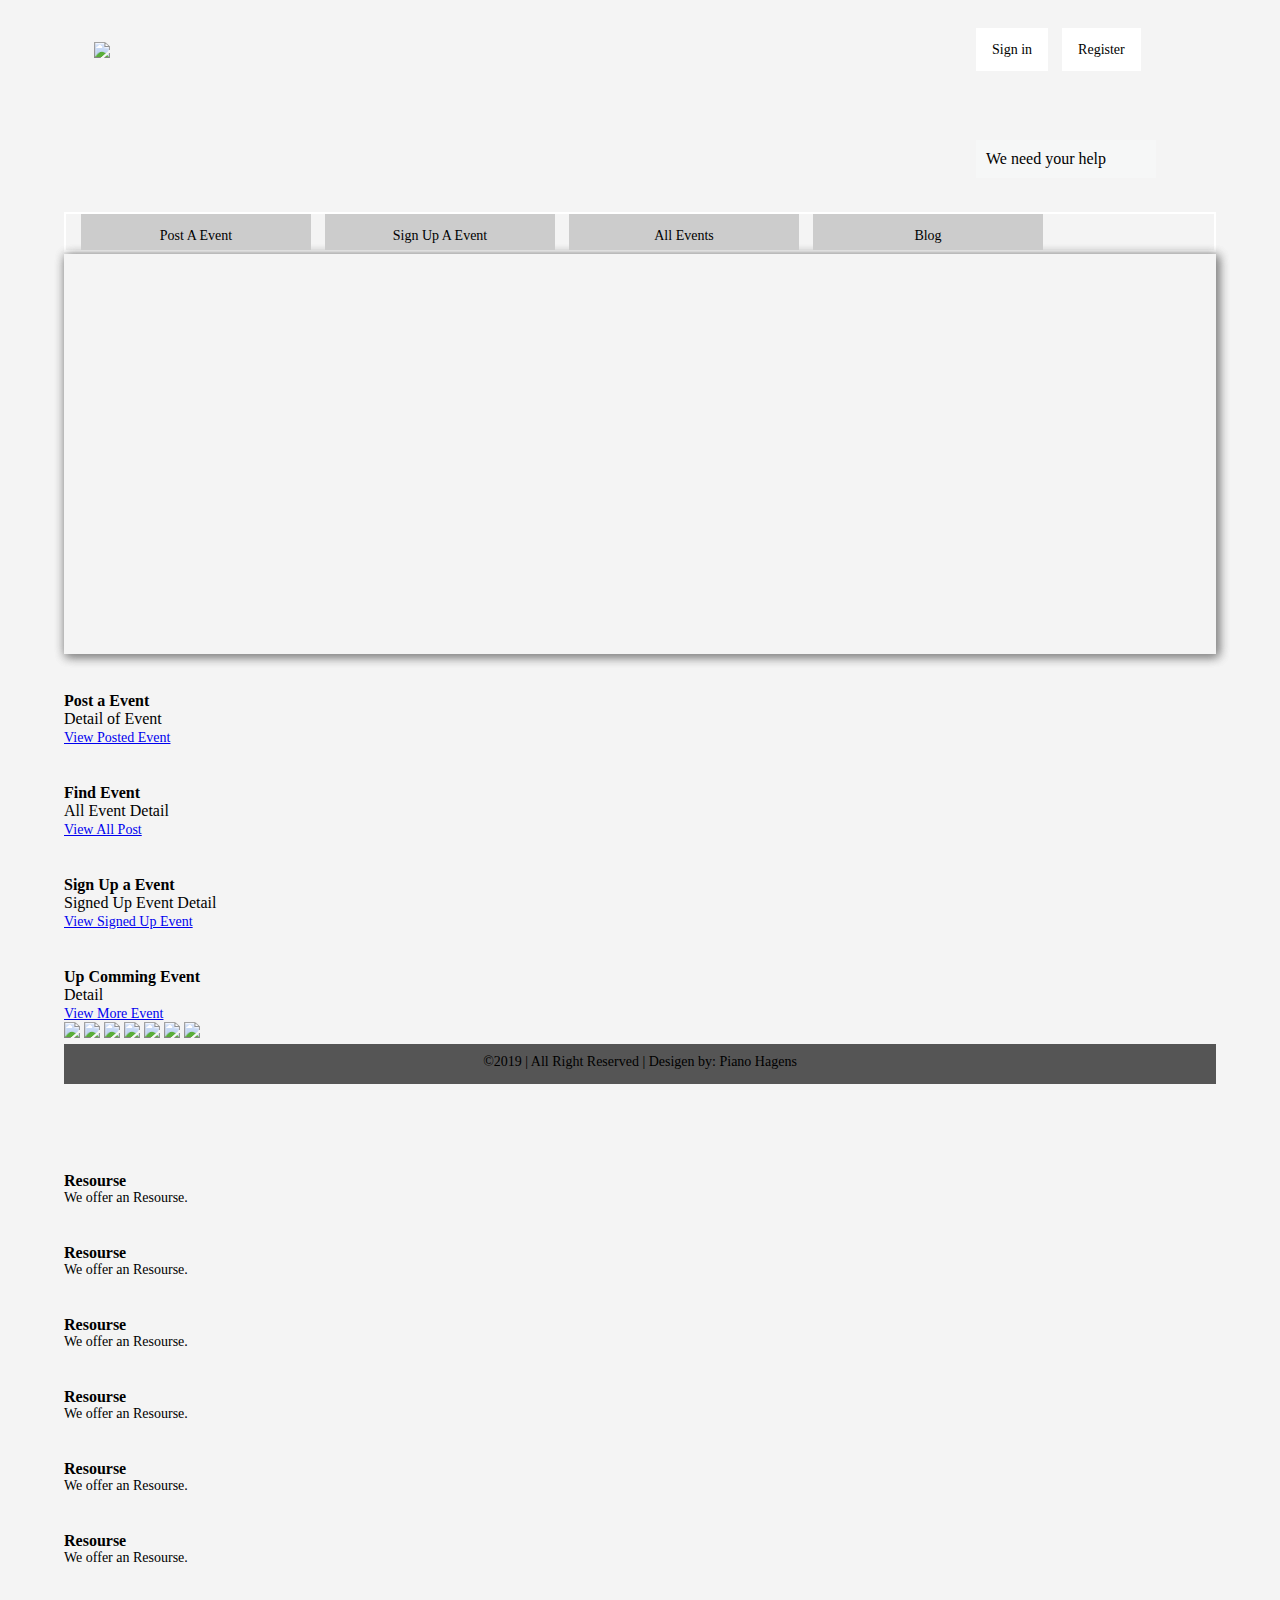
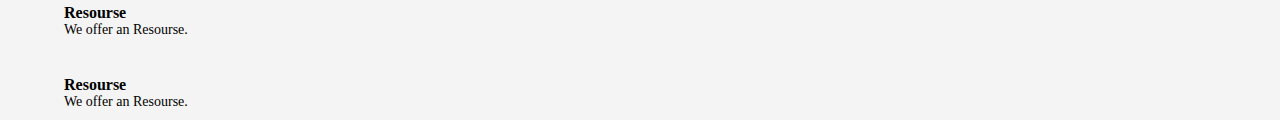
==== index.html @ f28f3835 "07/12/2019_adding index file" ====
<!doctype html>
<html>
    <head>
<!-- Begin Meta -->
<meta name="viewport" content="user-scalable=no, initial-scale=1.0, maximum-scale=1.0" />
<meta name="viewport" content="width=device-width, initial-scale=1">
<!-- End Meta -->
        <title>DSHS Partnership</title>
        
 <!-- Start script -->
<!-- 4 Box -->
	<script type="text/javascript" src="js/jquery-1.8.1.min.js"></script>
	<script type="text/javascript" src="js/jquery.isotope.min.js"></script>
	<script type="text/javascript" src="js/sorting.js"></script>
        
	<!-- jQuery (required) -->
	<script src="http://ajax.googleapis.com/ajax/libs/jquery/1.8/jquery.min.js"></script>
	<script>window.jQuery || document.write('<script src="js/jquery.min.js"><\/script>')</script>

	<!-- Anything Slider optional plugins -->
	<script src="js/jquery.easing.1.2.js"></script>
	<!-- http://ajax.googleapis.com/ajax/libs/swfobject/2.2/swfobject.js -->
	<script src="js/swfobject.js"></script>

	<!-- AnythingSlider -->
	<link rel="stylesheet" href="css/anythingslider.css">
	<script src="js/jquery.tryingAnythingslider.js"></script>


		
	<script>
		// Set up Sliders
		// **************
		$(function(){
			$('#anythingSlider_slider1').anythingSlider({
				theme           : 'metallic',
				easing          : 'easeInOutBack',
				navigationFormatter : function(index, panel){
					return ['Slab', 'Parking Lot', 'Drive', 'Glorius Dawn', 'Bjork?', 'Traffic Circle'][index - 1];
				},
				onSlideComplete : function(slider){
					// alert('Welcome to Slide #' + slider.currentPage);
				}
			});		

		});
	</script>
<!-- End script -->      
        
        
<!----- Begin Styles --------------->
<link rel="stylesheet" href="style.css" type="text/css" media="all" />
<link rel="stylesheet" href="css/sortmy4boxes.css" type="text/css" media="all">
<link rel="stylesheet" href="css/myboxes.css" type="text/css" media="all" />
<link rel="stylesheet" href="css/mythumbnails.css" type="text/css" media="all" />
<!----- End Styles --------------->
        
</head><!----- End head --------------->

    
<body>
     <!----- Begin Header --------------->
<div id="header1" class="rows1">    
<h1 id="logo"><a href="#"><img class="logo" src="http://fpoimg.com/400x150?text=LogoPlaceHolder&bg_color=ffffff" ></a></h1>    
<div class="quicklinks">
<ul class="ulinks"> 
    <li class="signin">Sign in</li>
    <li class="register">Register</li>
</ul>
<div class="quickquote">We need your help</div>
</div>
        
</div>
    <!----- End Header --------------->        
        
<!----- Begin Navigation --------------->
<div id="container">
<ul id="myNav" class="rows2">
  <li><a href="#">Post A Event</a></li>
  <li><a href="#">Sign Up A Event</a></li>
  <li class="dropdown">
    <a href="" class="dropbtn">All Events</a>
    <ul class="dropdown-content">
      <li class="dropdownLi"><a href="#">Link 1</a></li>
      <li class="dropdownLi"><a href="#">Link 2</a></li>
      <li class="dropdownLi"><a href="#">Link 3</a></li>
        <li class="dropdownLi"><a href="#">Event Calenda</a></li>
    </ul>
  </li>
  <li><a href="#">Blog</a></li>
</ul>
</div>
    <!----- End Navigation --------------->
    <!----- Begin Header --------------->
<div id="banner3" class="rows1">
 <h1 id="banner3"><a href="#"></a></h1>        
        
</div>
    <!----- End Header ---------------> 

<!--START my4boxes Page -->
<!---------------------------------------------- box4Container ------------------------------------------------------->  
	<div class="box4Container clearfix4box"> <!--box4Container clearfix4box -->		

			<div class="overflow_hidden">
				<div class="gallery-list">
					<!-- my4boxes_block -->
				<div class="projects">	   
				 		 						 
							<div class="img_block element" ><!-- my4boxes_item 1 -->   
								<div class="hover_img">
									<img class="portf_img" src="http://via.placeholder.com/550x500?text=Place Holder 01" alt="" />
									<div class="item_description">
										<h3>Post a Event</h3>
                                        <h7>Detail of Event</h7></div>									
							             <span class="my4boxes_link"><a href="#">View Posted Event</a></span>                                    
								</div>
							</div><!-- my4boxes_item 1 --> 
						 						 
							<div class="img_block element" ><!-- my4boxes_item 2 -->   
								<div class="hover_img">
									<img class="portf_img" src="http://via.placeholder.com/850x800?text=Place Holder 02" alt="" />
									<div class="item_description">
										<h3>Find Event</h3>
										<h7>All Event Detail</h7></div>									
									<span class="my4boxes_link"><a href="#">View All Post</a></span>
								</div>
							</div><!-- my4boxes_item 2 --> 
						 						 
							<div class="img_block element" > <!-- my4boxes_item 3 -->   
								<div class="hover_img">
									<img class="portf_img" src="http://via.placeholder.com/550x500?text=Place Holder 03" alt="" />
									<div class="item_description">
										<h3>Sign Up a Event</h3>
										<h7>Signed Up Event Detail</h7></div>
									<span class="my4boxes_link"><a href="#">View Signed Up Event</a></span>

								</div>							
                                </div><!-- my4boxes_item 3 -->  
						 						 
							<div class="img_block element" > <!-- my4boxes_item 4 -->   
								<div class="hover_img">
									<img class="portf_img" src="http://via.placeholder.com/550x500?text=Place Holder 04" alt="" />
									<div class="item_description">
										<h3>Up Comming Event</h3>
										<h7>Detail</h7></div>
									<span class="my4boxes_link"><a href="#">View More Event</a></span>
								</div>
							</div><!-- my4boxes_item 4 -->
					</div>   
					<!-- //my4boxes_block -->   
				</div>
			</div>
	</div><!--box4Container clearfix4box -->
<!----------------------------------------------END box4Container ------------------------------------------------------->    
<!--END my4boxes Page -->  
<!-- Begin Middle -->
<div id="middle">

<div class="mybox_wrap">
<img src="http://fpoimg.com/845x576?text=photo 1&bg_color=c4c4c4" class="mybox_wrap_item" tabindex="1" id="mybox_wrap_item">
<img src="http://fpoimg.com/845x576?text=photo 2&bg_color=c4c4c4" class="mybox_wrap_item" tabindex="2">
<img src="http://fpoimg.com/845x576?text=photo 3&bg_color=c4c4c4" class="mybox_wrap_item" tabindex="3">
<img src="http://fpoimg.com/845x576?text=photo 4&bg_color=c4c4c4" class="mybox_wrap_item" tabindex="4">
<img src="http://fpoimg.com/845x576?text=photo 5&bg_color=c4c4c4" class="mybox_wrap_item" tabindex="5">
<img src="http://fpoimg.com/845x576?text=photo 6&bg_color=c4c4c4" class="mybox_wrap_item" tabindex="6">
<img src="http://fpoimg.com/845x576?text=photo 7&bg_color=c4c4c4" class="view">
</div> 
</div>
<!-- End Middle --> 

<!-- Start script -->


<!-- End script -->          

</body>
        <!----- End Footer --------------->
<div id="footer">
<p>&copy;2019     |    All Right Reserved | Desigen by: Piano Hagens </p>   
</div>
    <!----- End footer --------------->
<div class="infoSection">
    
    <div class='thumbnails_wrap'>
<div class='thumbnails_item'>
<a href="#"><img alt='' src='http://fpoimg.com/150x120?text=Skillicon 1&bg_color=c7c7c7'></a>
<h3>
Resourse
</h3>
<p>
We offer an Resourse.
</p>
</div>
    
<div class='thumbnails_item'>
<a href="#"><img alt='' src='http://fpoimg.com/150x120?text=Skillicon 2&bg_color=c7c7c7'></a>
<h3>
Resourse
</h3>
<p>
We offer an Resourse.
</p>
</div>
<div class='thumbnails_item'>
<a href="#"><img alt='' src='http://fpoimg.com/150x120?text=Skillicon 3&bg_color=c7c7c7'></a>
<h3>
Resourse
</h3>
<p>
We offer an Resourse.
</p>
</div>
<div class='thumbnails_item'>
<a href="#"><img alt='' src='http://fpoimg.com/150x120?text=Skillicon 4&bg_color=c7c7c7'></a>
<h3>
Resourse
</h3>
<p>
We offer an Resourse.
</p>
</div>
<div class='thumbnails_item'>
    <a href="#"><img alt='' src='http://fpoimg.com/150x120?text=Skillicon 5&bg_color=c7c7c7'></a>
<h3>
Resourse
</h3>
<p>
We offer an Resourse.
</p>
</div>
<div class='thumbnails_item'>
<a href="#"><img alt='' src='http://fpoimg.com/150x120?text=Skillicon 6&bg_color=c7c7c7'></a>
<h3>
Resourse
</h3>
<p>
We offer an Resourse.
</p>
</div>
<div class='thumbnails_item'>
<a href="#"><img alt='' src='http://fpoimg.com/150x120?text=Skillicon 7&bg_color=c7c7c7'></a>
<h3>
Resourse
</h3>
<p>
We offer an Resourse.
</p>
</div>
<div class='thumbnails_item'>
<a href="#"><img alt='' src='http://fpoimg.com/150x120?text=Skillicon 8&bg_color=c7c7c7'></a>
<h3>
Resourse
</h3>
<p>
We offer an Resourse.
</p>
</div>
    </div>
<!-- End thumbnails_wrap -->
    
    </div>
</html>
---- style.css ----
@charset "UTF-8";
/* CSS Document */
/*
Theme Name: Volunteers At Lowell
Author: Piano Hagens
Author URI: http://www.pianohagens.com/VolunteersAtLowell/
Description: This project is to build a web based application that help manage volunteer source since there are certain number of volunteers has involved to Lowell as volunteers. 
Place holder source: http://fpoimg.com/1045x576?text=image 1&bg_color=cccccc" style="width:100%"
tags: 
Version: 0.01_05/28/2018
*/

* { margin: 0; padding: 0; box-sizing: border-box; }

html {
	
	}

body {
    font-family:cursive;
    margin: 10px auto;
    width: 90%;
    max-width: 1200px;
    background-color: #f4f4f4;	
	}

h1 {
	font-size: 20px;
	}
	
h2 {
	font-size: 18px;
	}
	
h3 {
	font-size: 16px;
    padding-top: 20px;
	}
	
p {
	font-size: 14px;
	}
a {
	font-size: 14px;	
	}
	
a:hover, li:hover {
	opacity: .7;	
	}
li {
    list-style-type: none;
    font-size: 14px;
}
	
img {
	
	}

/********************** #header1 ***************************/
#header1 {
    margin-top: 0;
    height: 200px;
	position: relative;
	}
    #logo
    {
    position: absolute;    
    top: 30px;
    left: 30px;
    }
    div.quicklinks{
    position: absolute;
    top: 30px;
    right: 50px;
    width: 200px;
    }

ul.ulinks{    
    width: 300px;
}

ul.ulinks li{    
    background-color: #ffffff;
    display: inline;
}
.buttonlink{
    position: absolute;
    top: 60px;
    right: 30px;
    width: 150px;
    background: #f6f7f7;
    padding:10px;
}
.buttonlink img.links {
    max-width: 100%
}
.quickquote{
    position: absolute;
    padding:10px;
    top: 100px;
    left: 10px;
    width: 180px;
    background: #f6f7f7;
}


h2.title {
    text-align: center;
    margin-top: 40px;
    margin-bottom: 60px;
    font-size: 36px;
}
/*
h6, h7{
    //padding-top: 30px;
}
*/
/*************************************************/
ul#myNav {
    width: 100%;
    max-width: 1200px;
    height: 40px;
    clear: both;    
    margin: 2px auto;
    padding: 0 10px 10px 5px;
    overflow: hidden;
   border: 2px solid #fff;
}
li {
    width: 230px; 
    background-color: #ccc;
    list-style-type: none;
    display: inline-block; 
    padding: 14px 16px; 
    margin-left: 10px;
    text-align: center;
}    
li:hover{
    background-color: lightgoldenrodyellow;     
    }
li a{
        color: black;
        text-decoration: none;        
    } 
ul.dropdown-content {
    position: absolute;
    background-color:lightgrey;
    width: 220px; 
    margin-left: -15px;
    display: none;
    
}   
ul.dropdown-content li{
    width: 210px; 
    border: 2px solid black;
    margin-left: -35px;
    }   
ul.dropdown-content li:hover{
       background-color: lavender; 
    }
ul.dropdown-content li a.dropbtn {
    display: inline-block;
    color: white;
    text-align: center;
    padding: 14px 16px;
    text-decoration: none;
}    
 li.dropdown:hover ul.dropdown-content {
    display: block;
}
/*************************************************/
/******************** banner3 *****************************/
#banner3 {
    width: 100%;
    height: 400px;    
    box-shadow: 2px 2px 10px #888888;        
}


/******************Footer ***************************/
#footer{
    width: 100%;
    height: 40px;
    clear: both;    
    margin: 2px auto;
    padding: 10px 10px 5px;
    overflow: hidden;
    background-color: #555;
    text-align: center;
}
.infoSection{
    margin-top: 50px;
}
/*************************************************/

/*************************************************/

/*************************************************/
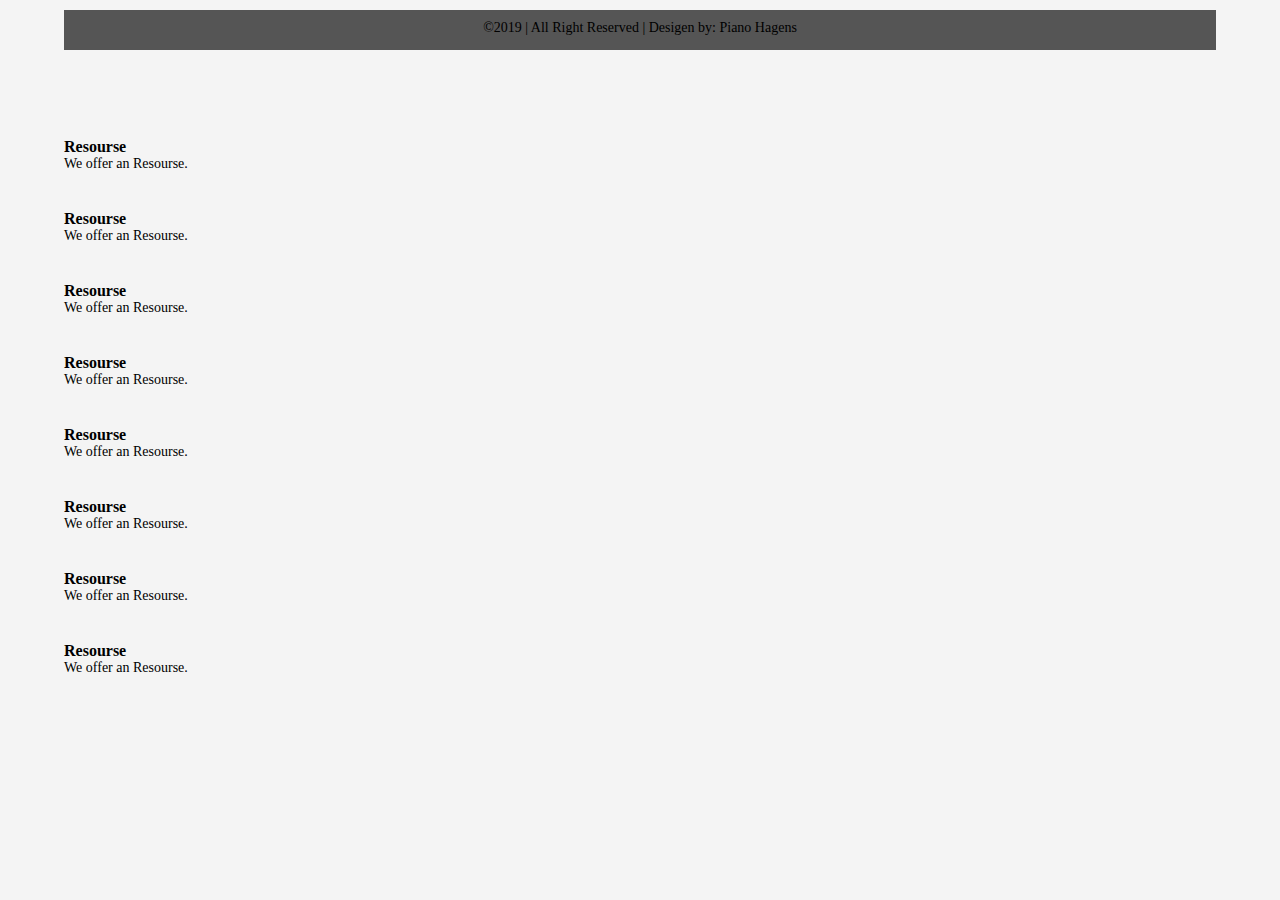
==== commit ef90f708: "Update index.html" ====
--- a/index.html
+++ b/index.html
@@ -59,120 +59,7 @@
 
     
 <body>
-     <!----- Begin Header --------------->
-<div id="header1" class="rows1">    
-<h1 id="logo"><a href="#"><img class="logo" src="http://fpoimg.com/400x150?text=LogoPlaceHolder&bg_color=ffffff" ></a></h1>    
-<div class="quicklinks">
-<ul class="ulinks"> 
-    <li class="signin">Sign in</li>
-    <li class="register">Register</li>
-</ul>
-<div class="quickquote">We need your help</div>
-</div>
-        
-</div>
-    <!----- End Header --------------->        
-        
-<!----- Begin Navigation --------------->
-<div id="container">
-<ul id="myNav" class="rows2">
-  <li><a href="#">Post A Event</a></li>
-  <li><a href="#">Sign Up A Event</a></li>
-  <li class="dropdown">
-    <a href="" class="dropbtn">All Events</a>
-    <ul class="dropdown-content">
-      <li class="dropdownLi"><a href="#">Link 1</a></li>
-      <li class="dropdownLi"><a href="#">Link 2</a></li>
-      <li class="dropdownLi"><a href="#">Link 3</a></li>
-        <li class="dropdownLi"><a href="#">Event Calenda</a></li>
-    </ul>
-  </li>
-  <li><a href="#">Blog</a></li>
-</ul>
-</div>
-    <!----- End Navigation --------------->
-    <!----- Begin Header --------------->
-<div id="banner3" class="rows1">
- <h1 id="banner3"><a href="#"></a></h1>        
-        
-</div>
-    <!----- End Header ---------------> 
-
-<!--START my4boxes Page -->
-<!---------------------------------------------- box4Container ------------------------------------------------------->  
-	<div class="box4Container clearfix4box"> <!--box4Container clearfix4box -->		
-
-			<div class="overflow_hidden">
-				<div class="gallery-list">
-					<!-- my4boxes_block -->
-				<div class="projects">	   
-				 		 						 
-							<div class="img_block element" ><!-- my4boxes_item 1 -->   
-								<div class="hover_img">
-									<img class="portf_img" src="http://via.placeholder.com/550x500?text=Place Holder 01" alt="" />
-									<div class="item_description">
-										<h3>Post a Event</h3>
-                                        <h7>Detail of Event</h7></div>									
-							             <span class="my4boxes_link"><a href="#">View Posted Event</a></span>                                    
-								</div>
-							</div><!-- my4boxes_item 1 --> 
-						 						 
-							<div class="img_block element" ><!-- my4boxes_item 2 -->   
-								<div class="hover_img">
-									<img class="portf_img" src="http://via.placeholder.com/850x800?text=Place Holder 02" alt="" />
-									<div class="item_description">
-										<h3>Find Event</h3>
-										<h7>All Event Detail</h7></div>									
-									<span class="my4boxes_link"><a href="#">View All Post</a></span>
-								</div>
-							</div><!-- my4boxes_item 2 --> 
-						 						 
-							<div class="img_block element" > <!-- my4boxes_item 3 -->   
-								<div class="hover_img">
-									<img class="portf_img" src="http://via.placeholder.com/550x500?text=Place Holder 03" alt="" />
-									<div class="item_description">
-										<h3>Sign Up a Event</h3>
-										<h7>Signed Up Event Detail</h7></div>
-									<span class="my4boxes_link"><a href="#">View Signed Up Event</a></span>
-
-								</div>							
-                                </div><!-- my4boxes_item 3 -->  
-						 						 
-							<div class="img_block element" > <!-- my4boxes_item 4 -->   
-								<div class="hover_img">
-									<img class="portf_img" src="http://via.placeholder.com/550x500?text=Place Holder 04" alt="" />
-									<div class="item_description">
-										<h3>Up Comming Event</h3>
-										<h7>Detail</h7></div>
-									<span class="my4boxes_link"><a href="#">View More Event</a></span>
-								</div>
-							</div><!-- my4boxes_item 4 -->
-					</div>   
-					<!-- //my4boxes_block -->   
-				</div>
-			</div>
-	</div><!--box4Container clearfix4box -->
-<!----------------------------------------------END box4Container ------------------------------------------------------->    
-<!--END my4boxes Page -->  
-<!-- Begin Middle -->
-<div id="middle">
-
-<div class="mybox_wrap">
-<img src="http://fpoimg.com/845x576?text=photo 1&bg_color=c4c4c4" class="mybox_wrap_item" tabindex="1" id="mybox_wrap_item">
-<img src="http://fpoimg.com/845x576?text=photo 2&bg_color=c4c4c4" class="mybox_wrap_item" tabindex="2">
-<img src="http://fpoimg.com/845x576?text=photo 3&bg_color=c4c4c4" class="mybox_wrap_item" tabindex="3">
-<img src="http://fpoimg.com/845x576?text=photo 4&bg_color=c4c4c4" class="mybox_wrap_item" tabindex="4">
-<img src="http://fpoimg.com/845x576?text=photo 5&bg_color=c4c4c4" class="mybox_wrap_item" tabindex="5">
-<img src="http://fpoimg.com/845x576?text=photo 6&bg_color=c4c4c4" class="mybox_wrap_item" tabindex="6">
-<img src="http://fpoimg.com/845x576?text=photo 7&bg_color=c4c4c4" class="view">
-</div> 
-</div>
-<!-- End Middle --> 
-
-<!-- Start script -->
-
-
-<!-- End script -->          
+      
 
 </body>
         <!----- End Footer --------------->
@@ -260,4 +147,4 @@
 <!-- End thumbnails_wrap -->
     
     </div>
-</html>+</html>
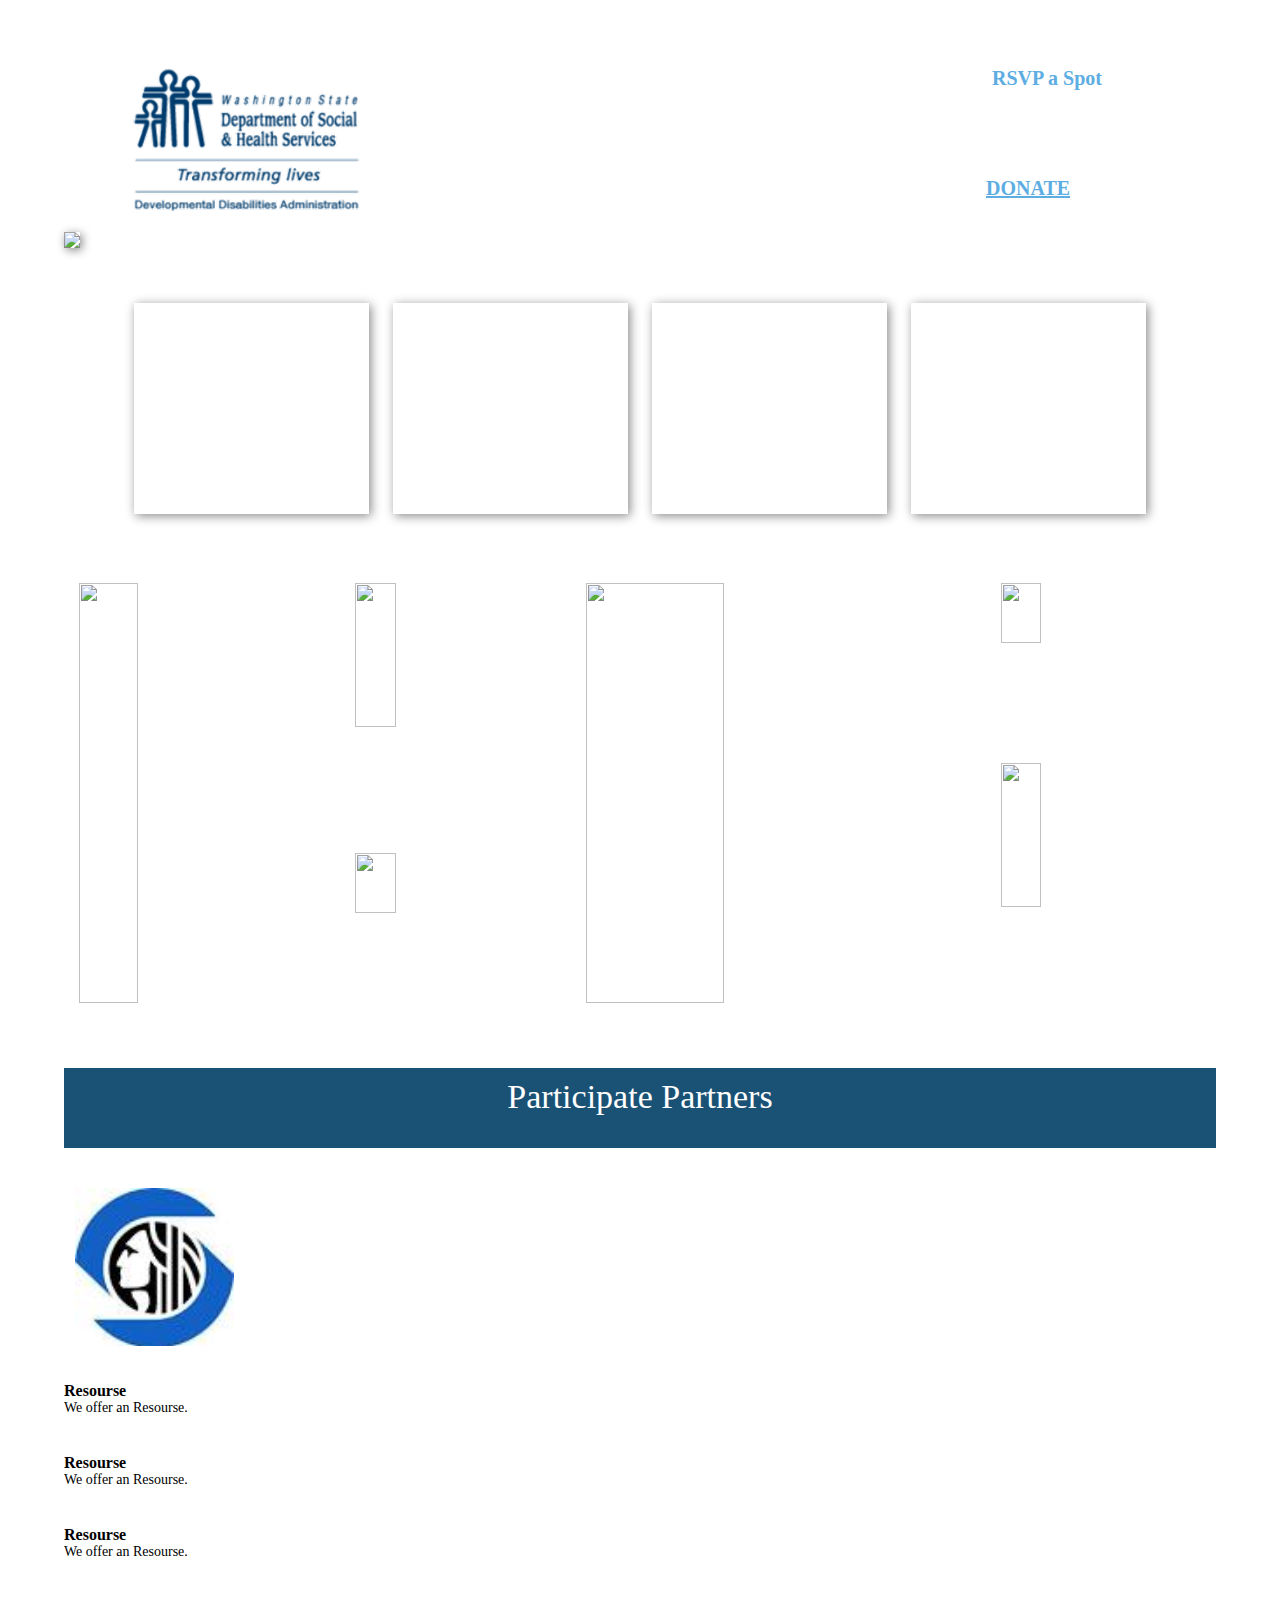
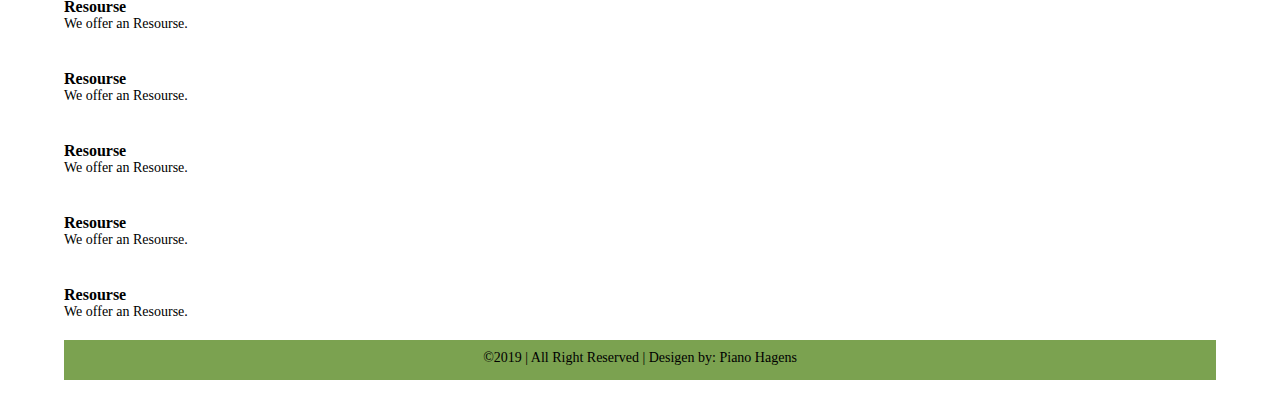
==== commit 112d0868: "Add files via upload" ====
--- a/index.html
+++ b/index.html
@@ -59,92 +59,210 @@
 
     
 <body>
-      
+     <!----- Begin Header --------------->
+<div id="header1" class="rows1">    
+<h1 id="logo"><a href="https://www.dshs.wa.gov/"><img class="logo" src="images/logo.png"></a></h1>    
+<div class="quicklinks">
+<ul class="ulinks"> 
+    <li class="signin"><a class="donate" href="https://forms.gle/ypLeodjcMCDA19xV7">RSVP a Spot</a></li>
+    <!----- <li class="register">Register</li>--------->
+</ul>
+    <div class="quickquote"><a class="donate" href="https://www.dshs.wa.gov/">DONATE</a></div>
+</div>
+        
+</div>
+    <!----- End Header --------------->        
+        
+<!----- Begin 
+<div id="container">
+<ul id="myNav" class="rows2">
+  <li><a href="#">Post A Event</a></li>
+  <li><a href="#">Sign Up A Event</a></li>
+  <li class="dropdown">
+    <a href="" class="dropbtn">All Events</a>
+    <ul class="dropdown-content">
+      <li class="dropdownLi"><a href="#">Link 1</a></li>
+      <li class="dropdownLi"><a href="#">Link 2</a></li>
+      <li class="dropdownLi"><a href="#">Link 3</a></li>
+        <li class="dropdownLi"><a href="#">Event Calenda</a></li>
+    </ul>
+  </li>
+  <li><a href="#">Blog</a></li>
+</ul>
+</div>
+    Navigation ---------------><!----- End Navigation --------------->
+    <!----- Begin Header --------------->
+<div id="banner3" class="rows1">
+    
+ <h1 id="banner3">
+     <a href="#"><img class="b3" src="images/banner1.png"></a></h1>        
+        
+</div>
+    <!----- End Header ---------------> 
+
+<!--START my4boxes Page -->
+<!---------------------------------------------- box4Container ------------------------------------------------------->  
+	<div class="box4Container clearfix4box"> <!--box4Container clearfix4box -->		
+
+			<div class="overflow_hidden">
+				<div class="gallery-list">
+					<!-- my4boxes_block -->
+				<div class="projects">	   
+				 		 						 
+							<div class="img_block element" ><!-- my4boxes_item 1 -->   
+								<div class="hover_img">
+									<iframe id="video" width="550" height="500" src="https://www.youtube.com/embed/Yqqm0mycC_4" frameborder="0" allow="accelerometer; autoplay; encrypted-media; gyroscope; picture-in-picture" allowfullscreen></iframe>
+									<div class="item_description">
+										<h3>Post a Event</h3>
+                                        <h7>Detail of Event</h7></div>									
+							             <span class="my4boxes_link"><a href="#">View Posted Event</a></span>                                    
+								</div>
+							</div><!-- my4boxes_item 1 --> 
+						 						 
+							<div class="img_block element" ><!-- my4boxes_item 2 -->   
+								<div class="hover_img">
+									<img class="portf_img" scr="images/i3.png" alt=""/>
+									<div class="item_description">
+										<h3>Find Event</h3>
+										<h7>All Event Detail</h7></div>									
+									<span class="my4boxes_link"><a href="#">View All Post</a></span>
+								</div>
+							</div><!-- my4boxes_item 2 --> 
+						 						 
+							<div class="img_block element" > <!-- my4boxes_item 3 -->   
+								<div class="hover_img">
+									<img class="portf_img" src="images/i4.png" alt="" />
+									<div class="item_description">
+										<h3>Sign Up a Event</h3>
+										<h7>Signed Up Event Detail</h7></div>
+									<span class="my4boxes_link"><a href="#">View Signed Up Event</a></span>
+
+								</div>							
+                                </div><!-- my4boxes_item 3 -->  
+						 						 
+							<div class="img_block element" > <!-- my4boxes_item 4 -->   
+								<div class="hover_img">
+									<img class="portf_img" scr="images/i11.png alt="" />
+									<div class="item_description">
+										<h3>Up Comming Event</h3>
+										<h7>Detail</h7></div>
+									<span class="my4boxes_link"><a href="#">View More Event</a></span>
+								</div>
+							</div><!-- my4boxes_item 4 -->
+					</div>   
+					<!-- //my4boxes_block -->   
+				</div>
+			</div>
+	</div><!--box4Container clearfix4box -->
+<!----------------------------------------------END box4Container ------------------------------------------------------->    
+<!--END my4boxes Page -->  
+<!-- Begin Middle -->
+<div id="middle">
+
+<div class="mybox_wrap">
+<img src="images/m0.png" class="mybox_wrap_item" tabindex="1" id="mybox_wrap_item">
+<img src="images/m3.png" class="mybox_wrap_item" tabindex="2">
+<img src="images/m2.png" class="mybox_wrap_item" tabindex="3">
+<img src="images/m4.png" class="mybox_wrap_item" tabindex="4">
+<img src="images/m1.png" class="mybox_wrap_item" tabindex="5">
+<img src="images/m5.png" class="mybox_wrap_item" tabindex="6">
+<img src="images/m7.png" class="view">
+</div> 
+</div>
+<!-- End Middle --> 
+
+<!-- Start script -->
+
+
+<!-- End script -->          
 
 </body>
-        <!----- End Footer --------------->
+    
+
+<div class="infoSection">
+    <div class="infoTital"> Participate Partners </div>
+    <div class='thumbnails_wrap'>
+<div class='thumbnails_item'>
+<a href="#"><img alt='' src='images/seattlecitylight.png'></a>
+<h3>
+Resourse
+</h3>
+<p>
+We offer an Resourse.
+</p>
+</div>
+    
+<div class='thumbnails_item'>
+<a href="#"><img alt='' src='http://fpoimg.com/150x120?text=Skillicon 2&bg_color=c7c7c7'></a>
+<h3>
+Resourse
+</h3>
+<p>
+We offer an Resourse.
+</p>
+</div>
+<div class='thumbnails_item'>
+<a href="#"><img alt='' src='http://fpoimg.com/150x120?text=Skillicon 3&bg_color=c7c7c7'></a>
+<h3>
+Resourse
+</h3>
+<p>
+We offer an Resourse.
+</p>
+</div>
+<div class='thumbnails_item'>
+<a href="#"><img alt='' src='http://fpoimg.com/150x120?text=Skillicon 4&bg_color=c7c7c7'></a>
+<h3>
+Resourse
+</h3>
+<p>
+We offer an Resourse.
+</p>
+</div>
+<div class='thumbnails_item'>
+    <a href="#"><img alt='' src='http://fpoimg.com/150x120?text=Skillicon 5&bg_color=c7c7c7'></a>
+<h3>
+Resourse
+</h3>
+<p>
+We offer an Resourse.
+</p>
+</div>
+<div class='thumbnails_item'>
+<a href="#"><img alt='' src='http://fpoimg.com/150x120?text=Skillicon 6&bg_color=c7c7c7'></a>
+<h3>
+Resourse
+</h3>
+<p>
+We offer an Resourse.
+</p>
+</div>
+<div class='thumbnails_item'>
+<a href="#"><img alt='' src='http://fpoimg.com/150x120?text=Skillicon 7&bg_color=c7c7c7'></a>
+<h3>
+Resourse
+</h3>
+<p>
+We offer an Resourse.
+</p>
+</div>
+<div class='thumbnails_item'>
+<a href="#"><img alt='' src='http://fpoimg.com/150x120?text=Skillicon 8&bg_color=c7c7c7'></a>
+<h3>
+Resourse
+</h3>
+<p>
+We offer an Resourse.
+</p>
+</div>
+    </div>
+<!-- End thumbnails_wrap -->
+    
+            <!----- End Footer --------------->
 <div id="footer">
 <p>&copy;2019     |    All Right Reserved | Desigen by: Piano Hagens </p>   
 </div>
     <!----- End footer --------------->
-<div class="infoSection">
-    
-    <div class='thumbnails_wrap'>
-<div class='thumbnails_item'>
-<a href="#"><img alt='' src='http://fpoimg.com/150x120?text=Skillicon 1&bg_color=c7c7c7'></a>
-<h3>
-Resourse
-</h3>
-<p>
-We offer an Resourse.
-</p>
-</div>
-    
-<div class='thumbnails_item'>
-<a href="#"><img alt='' src='http://fpoimg.com/150x120?text=Skillicon 2&bg_color=c7c7c7'></a>
-<h3>
-Resourse
-</h3>
-<p>
-We offer an Resourse.
-</p>
-</div>
-<div class='thumbnails_item'>
-<a href="#"><img alt='' src='http://fpoimg.com/150x120?text=Skillicon 3&bg_color=c7c7c7'></a>
-<h3>
-Resourse
-</h3>
-<p>
-We offer an Resourse.
-</p>
-</div>
-<div class='thumbnails_item'>
-<a href="#"><img alt='' src='http://fpoimg.com/150x120?text=Skillicon 4&bg_color=c7c7c7'></a>
-<h3>
-Resourse
-</h3>
-<p>
-We offer an Resourse.
-</p>
-</div>
-<div class='thumbnails_item'>
-    <a href="#"><img alt='' src='http://fpoimg.com/150x120?text=Skillicon 5&bg_color=c7c7c7'></a>
-<h3>
-Resourse
-</h3>
-<p>
-We offer an Resourse.
-</p>
-</div>
-<div class='thumbnails_item'>
-<a href="#"><img alt='' src='http://fpoimg.com/150x120?text=Skillicon 6&bg_color=c7c7c7'></a>
-<h3>
-Resourse
-</h3>
-<p>
-We offer an Resourse.
-</p>
-</div>
-<div class='thumbnails_item'>
-<a href="#"><img alt='' src='http://fpoimg.com/150x120?text=Skillicon 7&bg_color=c7c7c7'></a>
-<h3>
-Resourse
-</h3>
-<p>
-We offer an Resourse.
-</p>
-</div>
-<div class='thumbnails_item'>
-<a href="#"><img alt='' src='http://fpoimg.com/150x120?text=Skillicon 8&bg_color=c7c7c7'></a>
-<h3>
-Resourse
-</h3>
-<p>
-We offer an Resourse.
-</p>
-</div>
+    
     </div>
-<!-- End thumbnails_wrap -->
-    
-    </div>
-</html>
+</html>--- a/style.css
+++ b/style.css
@@ -18,10 +18,9 @@
 
 body {
     font-family:cursive;
-    margin: 10px auto;
+    margin: 30px auto;
     width: 90%;
     max-width: 1200px;
-    background-color: #f4f4f4;	
 	}
 
 h1 {
@@ -44,16 +43,17 @@
 	font-size: 14px;	
 	}
 	
-a:hover, li:hover {
+a:hover, li:hover, img:hover {
 	opacity: .7;	
 	}
 li {
     list-style-type: none;
-    font-size: 14px;
-}
-	
-img {
-	
+    font-size: 28px;
+}
+	
+img.b3 {
+	max-width: 100%;
+    box-shadow: 2px 2px 10px #888888;  
 	}
 
 /********************** #header1 ***************************/
@@ -67,6 +67,8 @@
     position: absolute;    
     top: 30px;
     left: 30px;
+        margin-bottom: 20px;
+        z-index: -1;
     }
     div.quicklinks{
     position: absolute;
@@ -76,19 +78,24 @@
     }
 
 ul.ulinks{    
-    width: 300px;
+    width: ;
 }
 
 ul.ulinks li{    
-    background-color: #ffffff;
+    background-color: ;
     display: inline;
+}
+a.donate{
+    font-size: 20px;
+    font-weight: bold;
+    color: #5DADE2;
 }
 .buttonlink{
     position: absolute;
     top: 60px;
     right: 30px;
     width: 150px;
-    background: #f6f7f7;
+    background: ;
     padding:10px;
 }
 .buttonlink img.links {
@@ -100,7 +107,8 @@
     top: 100px;
     left: 10px;
     width: 180px;
-    background: #f6f7f7;
+    background: ;
+    font-size: 28px;
 }
 
 
@@ -128,7 +136,7 @@
 }
 li {
     width: 230px; 
-    background-color: #ccc;
+    background-color: ;
     list-style-type: none;
     display: inline-block; 
     padding: 14px 16px; 
@@ -136,7 +144,7 @@
     text-align: center;
 }    
 li:hover{
-    background-color: lightgoldenrodyellow;     
+    background-color: ;     
     }
 li a{
         color: black;
@@ -160,7 +168,7 @@
     }
 ul.dropdown-content li a.dropbtn {
     display: inline-block;
-    color: white;
+    color: ;
     text-align: center;
     padding: 14px 16px;
     text-decoration: none;
@@ -171,9 +179,8 @@
 /*************************************************/
 /******************** banner3 *****************************/
 #banner3 {
-    width: 100%;
-    height: 400px;    
-    box-shadow: 2px 2px 10px #888888;        
+    width: 100%;  
+          
 }
 
 
@@ -182,17 +189,29 @@
     width: 100%;
     height: 40px;
     clear: both;    
-    margin: 2px auto;
+    margin: 20px auto;
     padding: 10px 10px 5px;
     overflow: hidden;
-    background-color: #555;
+    background-color: #7ba250;
     text-align: center;
 }
 .infoSection{
     margin-top: 50px;
 }
-/*************************************************/
-
-/*************************************************/
-
-/*************************************************/
+.infoTital{
+    width: 100%;
+    height: 80px;
+    clear: both;    
+    margin: 30px auto;
+    padding: 10px 10px 5px;
+    overflow: hidden;
+    background-color: #1A5276;
+    text-align: center;
+    font-size: 34px;
+    color: white;
+}
+/*************************************************/
+
+/*************************************************/
+
+/*************************************************/
--- a/css/sortmy4boxes.css
+++ b/css/sortmy4boxes.css
@@ -0,0 +1,210 @@
+/* Global */
+/* ____________________________________ Slide 8 background:#3e3e3e;____________________________________ */ 
+
+/* _________________ my4boxes ________________ */
+
+.gallery-list {
+	text-align:center; 
+	margin: 10px;
+}
+
+
+.img_block {
+	display:inline-block;
+	margin:0 15px 20px 0;
+	width:235px;
+	height:211px; 
+}
+
+.my4boxes_link {
+	width:40px;
+	height:40px;
+	position:absolute;
+	top:-104px;
+	background-repeat:no-repeat;
+    z-index:303;
+	opacity:0.54;
+	filter: alpha(opacity=54);
+	border-radius:50%;
+	transition: all 0.3s ease-in-out;
+	-moz-transition: all 0.3s ease-in-out;
+	-webkit-transition: all 0.3s ease-in-out;
+	-o-transition: all 0.3s ease-in-out;
+    background-position:0 0;
+	right:100px;
+	background-image:url(../images/zoomer.png);	
+}
+
+.my4boxes_link:hover {
+	opacity:1;
+	filter: alpha(opacity=100);
+	z-index:310;
+}
+.my4boxes_link a {
+	display:block;
+	width:40px;
+	height:40px;
+	text-indent:-9999px;
+}
+
+.hover_img:hover .my4boxes_link {
+	top:104px;
+}
+
+.item_description {
+	position:absolute;
+	top:-220px;
+	left:0;
+	right:0;
+	height:211px;
+	background: ;
+	text-align:center;
+	color:;
+	transition: all 0.2s ease-in-out;
+	-moz-transition: all 0.2s ease-in-out;
+	-webkit-transition: all 0.2s ease-in-out;
+	-o-transition: all 0.2s ease-in-out;
+}
+.hover_img:hover .item_description {
+	opacity: .6;
+}
+
+.item_description p {
+	padding:22px 10px 0 10px;
+	margin:0;	
+	font-size: 18px;
+	color: #3e3e3e;
+	line-height: 26px;
+	font-weight: 400;
+	text-transform:uppercase;
+}
+
+.isotope-item {
+  z-index: 2;
+}
+.isotope-hidden.isotope-item {
+  pointer-events: none;
+  z-index: 1;
+}
+
+.isotope,
+.isotope .isotope-item {
+  -webkit-transition-duration: 0.8s;
+     -moz-transition-duration: 0.8s;
+          transition-duration: 0.8s;
+}
+
+.isotope {
+  -webkit-transition-property: height, width;
+     -moz-transition-property: height, width;
+          transition-property: height, width;
+}
+
+.isotope .isotope-item {
+  -webkit-transition-property: -webkit-transform, opacity;
+     -moz-transition-property:    -moz-transform, opacity;
+          transition-property:         transform, opacity;
+}
+
+.isotope.no-transition,
+.isotope.no-transition .isotope-item,
+.isotope .isotope-item.no-transition {
+  -webkit-transition-duration: 0s;
+     -moz-transition-duration: 0s;
+          transition-duration: 0s;
+}
+
+.isotope.infinite-scrolling {
+  -webkit-transition: none;
+     -moz-transition: none;
+          transition: none;
+}
+.element {
+margin: 10px;
+  overflow: hidden;
+  position: relative;
+  box-shadow: 2px 2px 10px #888888;  
+}
+.element img {max-width:100%; }
+
+
+/* Computer */
+
+.gallery-list 	{margin:0;padding:0; }
+.little_respond {display:none;}
+.box4Container{
+	width: 100%;
+	max-width: 1200px;
+	margin: 40px auto;	
+}
+
+@media only screen and (min-width: 767px) and (max-width: 1023px) {	
+    .jcarousel-skin-tango .jcarousel-item {
+    width:315px;
+}
+	
+/* _______________ Gallery ________________ */	
+	.gallery-list {margin-left:115px;}
+/* ______________ //Gallery _______________ */	
+	
+	.box4Container { width: 724px; }
+	.box4Container .respond_pad {padding-right:20px;}
+	.grid_12 { width: 724px; }
+}
+
+@media only screen and (max-width: 766px) {
+
+}
+
+@media only screen and (min-width: 480px) and (max-width: 766px) {
+    	.jcarousel-skin-tango .jcarousel-item {
+    width:360px;            
+}	
+	.gallery-list {margin-left:90px;}
+	.box4Container { width: 420px; }
+	.grid_12 {width:420px;}	
+	.fright{float:none;}
+	.fleft{float:none;}	
+}
+
+@media screen and (max-width : 479px) {	
+	.jcarousel-skin-tango .jcarousel-item {
+    width:330px;
+}
+    .jcarousel-skin-tango .jcarousel-clip {
+   margin: 1px 5px 1px 1px;
+   padding:1px 5px 1px 1px;
+}    
+	
+	.gallery-list {margin-left:32px;}	
+	.jcarousel-skin-tango .jcarousel-clip-horizontal {margin:0 50px;}	
+	#jcarousel .jcarousel-prev, #jcarousel .jcarousel-next {top:30px;}
+	.box4Container { width: 300px; }
+	.grid_12 {width:300px;}	
+	.fright{float:none;}
+	.fleft{float:none;}
+}
+
+@media screen and (max-width : 399px) {
+	.filtr_bg {margin-top:90px !important;}		
+	.contact_form input[type="text"], .contact_form textarea {width:88%;}	
+	.gallery-list {width:250px;}	
+	#map_block iframe {height:300px !important;}	
+	.box4Container { width: 295px; }
+}
+
+
+
+
+
+
+
+
+
+
+
+
+
+
+
+
--- a/css/myboxes.css
+++ b/css/myboxes.css
@@ -0,0 +1,215 @@
+@charset "UTF-8";
+/* CSS Document */
+
+/*
+Theme Name: Piano's My Boxess
+Author: Piano Hagens
+Author URI: http://www.pianohagens.com/
+Description: This is my templates for My Boxess.
+Place holder source: http://fpoimg.com/1045x576?text=image 1&bg_color=cccccc" style="width:100%"
+tags: 
+Version: 1.0
+*/
+
+.mybox_wrap {
+  margin: 30px auto;
+  /*margin: 80px 8.6% 0 8.6%;*/
+  display: -webkit-box;
+  display: -webkit-flex;
+  display: -ms-flexbox;
+  display: flex;
+  height: 450px;
+  display: flex;
+  -webkit-flex-wrap: wrap;
+  -ms-flex-wrap: wrap;
+  flex-wrap: wrap;
+  -webkit-box-orient: vertical;
+  -webkit-box-direction: normal;
+  -webkit-flex-direction: column;
+  -ms-flex-direction: column;
+  flex-direction: column;
+}
+
+.mybox_wrap img.mybox_wrap_item:nth-child(1) {
+  width: -webkit-calc(100%/5*1.2);
+  width: calc(100%/5*1.2);
+  height: 100%;
+}
+
+.mybox_wrap img.mybox_wrap_item:nth-child(2) {
+  width: -webkit-calc(100%/5*1);
+  width: calc(100%/5*1);
+  height: -webkit-calc(100%/5*3);
+  height: calc(100%/5*3);
+}
+
+.mybox_wrap img.mybox_wrap_item:nth-child(3) {
+  width: -webkit-calc(100%/5*1);
+  width: calc(100%/5*1);
+  height: -webkit-calc(100%/5*2);
+  height: calc(100%/5*2);
+}
+
+.mybox_wrap img.mybox_wrap_item:nth-child(4) {
+  width: -webkit-calc(100%/5*1.8);
+  width: calc(100%/5*1.8);
+  height: 100%;
+}
+
+.mybox_wrap img.mybox_wrap_item:nth-child(5) {
+  width: -webkit-calc(100%/5*1);
+  width: calc(100%/5*1);
+  height: -webkit-calc(100%/5*2);
+  height: calc(100%/5*2);
+}
+
+.mybox_wrap img.mybox_wrap_item:nth-child(6) {
+  width: -webkit-calc(100%/5*1);
+  width: calc(100%/5*1);
+  height: -webkit-calc(100%/5*3);
+  height: calc(100%/5*3);
+}
+
+.mybox_wrap img.view {
+  display: block;
+  width: 100vw;
+  height: 100vh;
+  position: fixed;
+  top: 0;
+  left: 0;
+  background-color: rgba(0, 0, 0, 0.5);
+  background-repeat: no-repeat;
+  background-position: center;
+  background-size: 50%;
+  z-index: 100;
+  visibility: hidden;
+  opacity: 0;
+  -webkit-transition: .2s ease-in-out;
+  transition: .2s ease-in-out;
+}
+
+.mybox_wrap img.mybox_wrap_item {
+  border: solid 15px white;
+  -webkit-transition: .2s ease-in-out;
+    
+  transition: .2s ease-in-out;
+  background-size: cover;
+  background-position: center;
+}
+
+.mybox_wrap img.mybox_wrap_item:hover {
+  border: solid 0px white;
+  cursor: pointer;
+  -webkit-transition: .2s ease-in-out;
+  transition: .2s ease-in-out;
+}
+
+.mybox_wrap img.mybox_wrap_item:focus {
+  outline: none;
+}
+
+.mybox_wrap img.mybox_wrap_item:focus ~ img.view {
+  background-repeat: no-repeat;
+  background-position: center;
+  background-size: 100%;
+  visibility: visible;
+  opacity: 1;
+  -webkit-transition: .2s ease-in-out;
+  transition: .2s ease-in-out;
+}
+
+h2.title {
+    text-align: center;
+    margin-top: 40px;
+    margin-bottom: 60px;
+    font-size: 36px;
+}
+
+
+/* Desktop Screen Set to 1024px or Below */
+@media screen and (max-width: 1024px) {
+	
+	
+}
+@media (max-width: 991px) {
+ .mybox_wrap {
+    margin: 60px 15px 0 15px;
+    height: 300px;
+  }
+
+  .mybox_wrap img.mybox_wrap_item {
+    border: solid 7.5px white;
+  }
+}
+/* Tablet Screen Set to 767px or Below  */
+@media (max-width: 767px) {
+.mybox_wrap {
+    margin: 40px -0px 0 -0px;
+    height: 600px;
+  }
+
+  .mybox_wrap img.mybox_wrap_item:nth-child(1) {
+    width: 50%;
+    height: 50%;
+  }
+
+  .mybox_wrap img.mybox_wrap_item:nth-child(2) {
+    width: 50%;
+    height: -webkit-calc(50%/5*3);
+    height: calc(50%/5*3);
+    -webkit-box-ordinal-group: 2;
+    -webkit-order: 1;
+    -ms-flex-order: 1;
+    order: 1;
+  }
+
+  .mybox_wrap img.mybox_wrap_item:nth-child(3) {
+    width: 50%;
+    height: -webkit-calc(50%/5*2);
+    height: calc(50%/5*2);
+    -webkit-box-ordinal-group: 2;
+    -webkit-order: 1;
+    -ms-flex-order: 1;
+    order: 1;
+  }
+
+  .mybox_wrap img.mybox_wrap_item:nth-child(4) {
+    width: 50%;
+    height: 50%;
+    -webkit-box-ordinal-group: 3;
+    -webkit-order: 2;
+    -ms-flex-order: 2;
+    order: 2;
+  }
+
+  .mybox_wrap img.mybox_wrap_item:nth-child(5) {
+    width: 50%;
+    height: -webkit-calc(50%/5*2);
+    height: calc(50%/5*2);
+  }
+
+  .mybox_wrap img.mybox_wrap_item:nth-child(6) {
+    width: 50%;
+    height: -webkit-calc(50%/5*3);
+    height: calc(50%/5*3);
+  }	
+    
+h2.title {
+    margin-bottom: 40px;
+}
+}
+
+/* Mobile Screen Set to 414px or Below  */
+@media (max-width: 414px) {	
+.mybox_wrap {
+    margin: 30px -5px 0 -5px;
+    height: 400px;
+  }
+
+  .mybox_wrap img.mybox_wrap_item {
+    border: solid 5px white;
+  }
+footer.container-fluid {
+    padding: 60px 15px;
+}
+}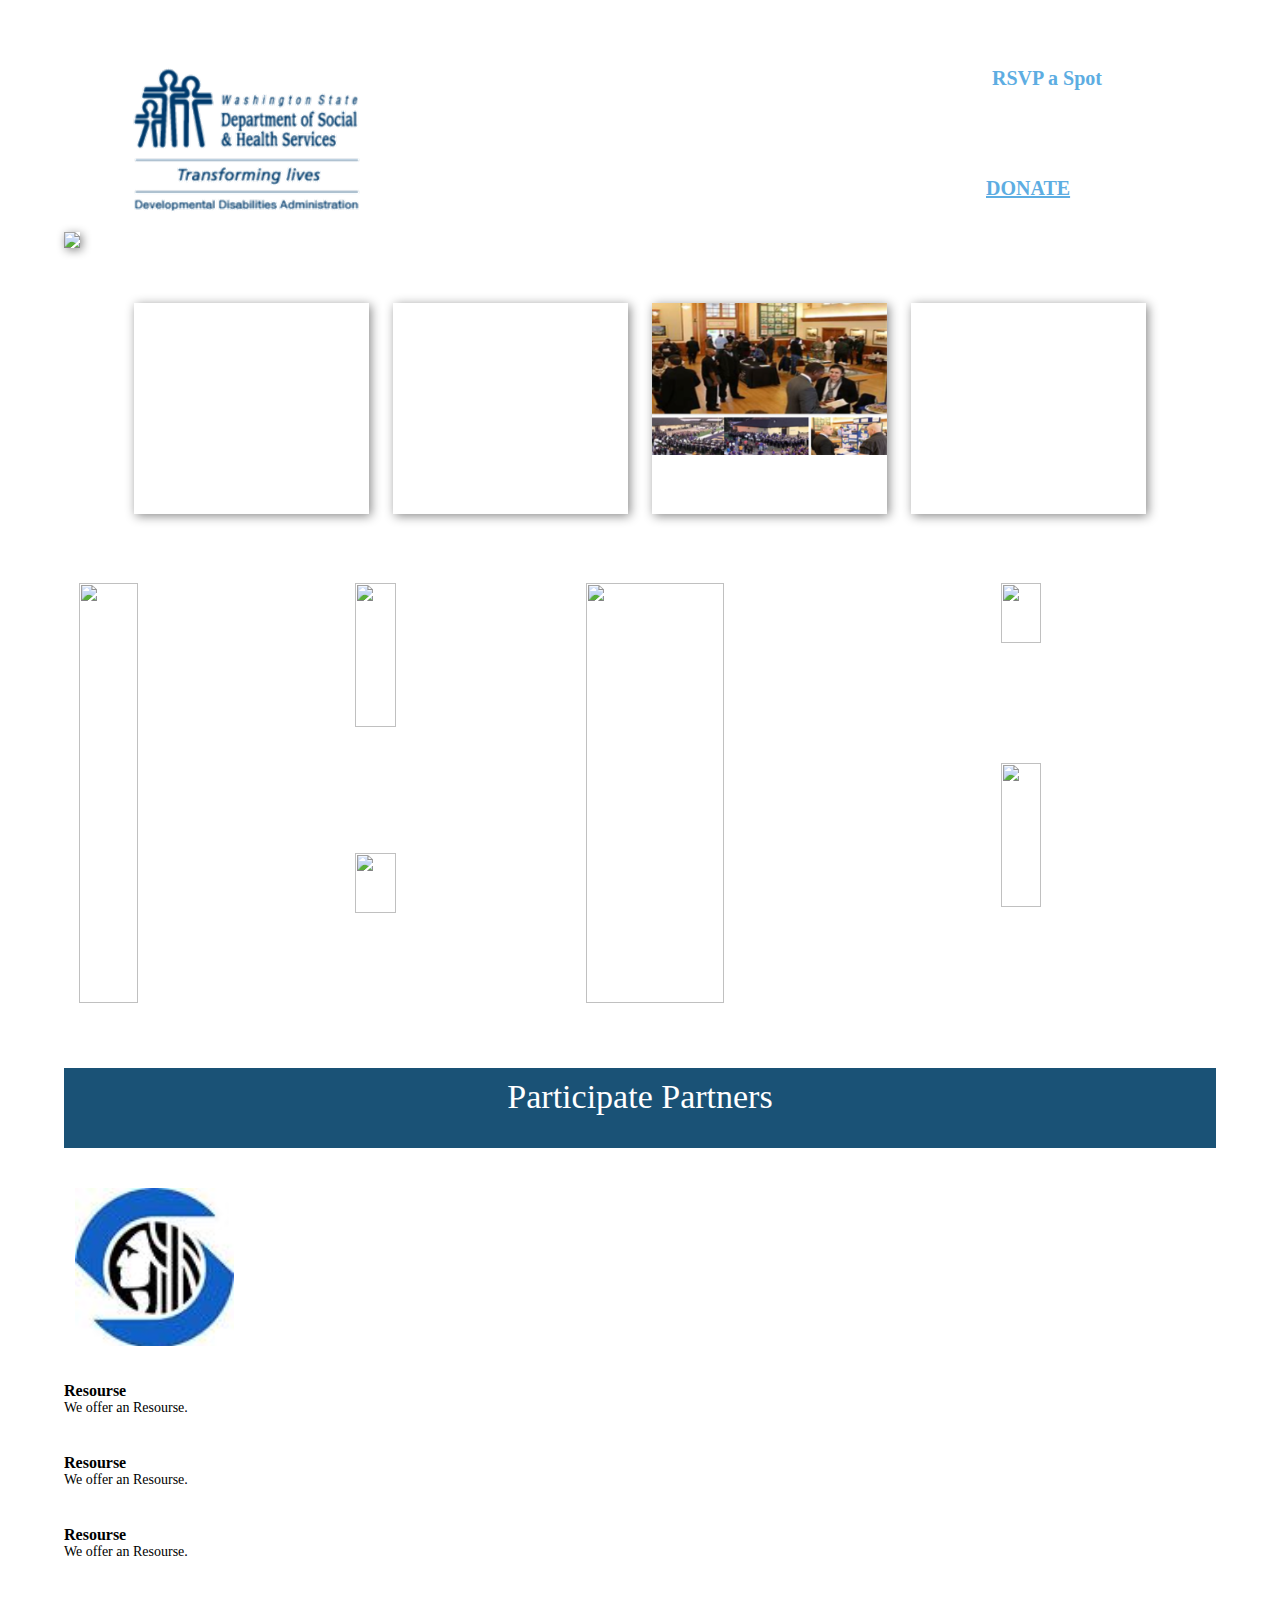
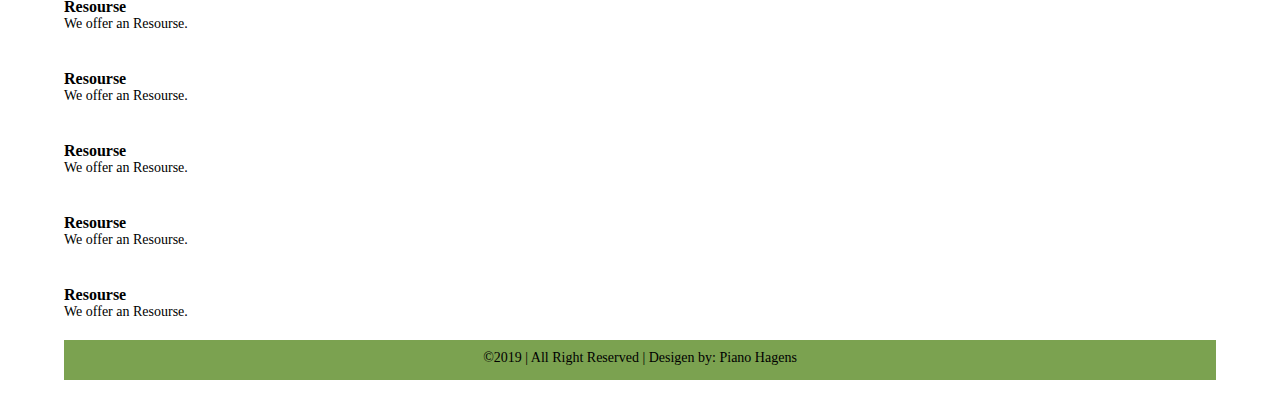
==== commit a22248a9: "i4 and m6" ====
--- a/index.html
+++ b/index.html
@@ -95,7 +95,7 @@
 <div id="banner3" class="rows1">
     
  <h1 id="banner3">
-     <a href="#"><img class="b3" src="images/banner1.png"></a></h1>        
+     <a href=""><img class="b3" src="images/banner1.png"></a></h1>        
         
 </div>
     <!----- End Header ---------------> 
@@ -111,42 +111,42 @@
 				 		 						 
 							<div class="img_block element" ><!-- my4boxes_item 1 -->   
 								<div class="hover_img">
-									<iframe id="video" width="550" height="500" src="https://www.youtube.com/embed/Yqqm0mycC_4" frameborder="0" allow="accelerometer; autoplay; encrypted-media; gyroscope; picture-in-picture" allowfullscreen></iframe>
+									<img class="portf_img" src="images/i4.PNG" alt="" />
 									<div class="item_description">
 										<h3>Post a Event</h3>
                                         <h7>Detail of Event</h7></div>									
-							             <span class="my4boxes_link"><a href="#">View Posted Event</a></span>                                    
+							             <span class="my4boxes_link"><a href="">View Posted Event</a></span>                                    
 								</div>
 							</div><!-- my4boxes_item 1 --> 
 						 						 
 							<div class="img_block element" ><!-- my4boxes_item 2 -->   
 								<div class="hover_img">
-									<img class="portf_img" scr="images/i3.png" alt=""/>
+									<img class="portf_img" src="images/i3.png" alt="" />
 									<div class="item_description">
 										<h3>Find Event</h3>
 										<h7>All Event Detail</h7></div>									
-									<span class="my4boxes_link"><a href="#">View All Post</a></span>
+									<span class="my4boxes_link"><a href="">View All Post</a></span>
 								</div>
 							</div><!-- my4boxes_item 2 --> 
 						 						 
 							<div class="img_block element" > <!-- my4boxes_item 3 -->   
 								<div class="hover_img">
-									<img class="portf_img" src="images/i4.png" alt="" />
+									<img class="portf_img" src="images/m7.png" alt="" />
 									<div class="item_description">
 										<h3>Sign Up a Event</h3>
 										<h7>Signed Up Event Detail</h7></div>
-									<span class="my4boxes_link"><a href="#">View Signed Up Event</a></span>
+									<span class="my4boxes_link"><a href="">View Signed Up Event</a></span>
 
 								</div>							
                                 </div><!-- my4boxes_item 3 -->  
 						 						 
 							<div class="img_block element" > <!-- my4boxes_item 4 -->   
 								<div class="hover_img">
-									<img class="portf_img" scr="images/i11.png alt="" />
+									<img class="portf_img" src="images/i11.png" alt="" />
 									<div class="item_description">
 										<h3>Up Comming Event</h3>
 										<h7>Detail</h7></div>
-									<span class="my4boxes_link"><a href="#">View More Event</a></span>
+									<span class="my4boxes_link"><a href="">View More Event</a></span>
 								</div>
 							</div><!-- my4boxes_item 4 -->
 					</div>   
@@ -163,7 +163,7 @@
 <img src="images/m0.png" class="mybox_wrap_item" tabindex="1" id="mybox_wrap_item">
 <img src="images/m3.png" class="mybox_wrap_item" tabindex="2">
 <img src="images/m2.png" class="mybox_wrap_item" tabindex="3">
-<img src="images/m4.png" class="mybox_wrap_item" tabindex="4">
+<img src="images/m6.png" class="mybox_wrap_item" tabindex="4">
 <img src="images/m1.png" class="mybox_wrap_item" tabindex="5">
 <img src="images/m5.png" class="mybox_wrap_item" tabindex="6">
 <img src="images/m7.png" class="view">
@@ -183,71 +183,71 @@
     <div class="infoTital"> Participate Partners </div>
     <div class='thumbnails_wrap'>
 <div class='thumbnails_item'>
-<a href="#"><img alt='' src='images/seattlecitylight.png'></a>
-<h3>
-Resourse
-</h3>
-<p>
-We offer an Resourse.
-</p>
-</div>
-    
-<div class='thumbnails_item'>
-<a href="#"><img alt='' src='http://fpoimg.com/150x120?text=Skillicon 2&bg_color=c7c7c7'></a>
-<h3>
-Resourse
-</h3>
-<p>
-We offer an Resourse.
-</p>
-</div>
-<div class='thumbnails_item'>
-<a href="#"><img alt='' src='http://fpoimg.com/150x120?text=Skillicon 3&bg_color=c7c7c7'></a>
-<h3>
-Resourse
-</h3>
-<p>
-We offer an Resourse.
-</p>
-</div>
-<div class='thumbnails_item'>
-<a href="#"><img alt='' src='http://fpoimg.com/150x120?text=Skillicon 4&bg_color=c7c7c7'></a>
-<h3>
-Resourse
-</h3>
-<p>
-We offer an Resourse.
-</p>
-</div>
-<div class='thumbnails_item'>
-    <a href="#"><img alt='' src='http://fpoimg.com/150x120?text=Skillicon 5&bg_color=c7c7c7'></a>
-<h3>
-Resourse
-</h3>
-<p>
-We offer an Resourse.
-</p>
-</div>
-<div class='thumbnails_item'>
-<a href="#"><img alt='' src='http://fpoimg.com/150x120?text=Skillicon 6&bg_color=c7c7c7'></a>
-<h3>
-Resourse
-</h3>
-<p>
-We offer an Resourse.
-</p>
-</div>
-<div class='thumbnails_item'>
-<a href="#"><img alt='' src='http://fpoimg.com/150x120?text=Skillicon 7&bg_color=c7c7c7'></a>
-<h3>
-Resourse
-</h3>
-<p>
-We offer an Resourse.
-</p>
-</div>
-<div class='thumbnails_item'>
-<a href="#"><img alt='' src='http://fpoimg.com/150x120?text=Skillicon 8&bg_color=c7c7c7'></a>
+<a href=""><img alt='' src='images/seattlecitylight.png'></a>
+<h3>
+Resourse
+</h3>
+<p>
+We offer an Resourse.
+</p>
+</div>
+    
+<div class='thumbnails_item'>
+<a href=""><img alt='' src='http://fpoimg.com/150x120?text=Skillicon 2&bg_color=c7c7c7'></a>
+<h3>
+Resourse
+</h3>
+<p>
+We offer an Resourse.
+</p>
+</div>
+<div class='thumbnails_item'>
+<a href=""><img alt='' src='http://fpoimg.com/150x120?text=Skillicon 3&bg_color=c7c7c7'></a>
+<h3>
+Resourse
+</h3>
+<p>
+We offer an Resourse.
+</p>
+</div>
+<div class='thumbnails_item'>
+<a href=""><img alt='' src='http://fpoimg.com/150x120?text=Skillicon 4&bg_color=c7c7c7'></a>
+<h3>
+Resourse
+</h3>
+<p>
+We offer an Resourse.
+</p>
+</div>
+<div class='thumbnails_item'>
+    <a href=""><img alt='' src='http://fpoimg.com/150x120?text=Skillicon 5&bg_color=c7c7c7'></a>
+<h3>
+Resourse
+</h3>
+<p>
+We offer an Resourse.
+</p>
+</div>
+<div class='thumbnails_item'>
+<a href=""><img alt='' src='http://fpoimg.com/150x120?text=Skillicon 6&bg_color=c7c7c7'></a>
+<h3>
+Resourse
+</h3>
+<p>
+We offer an Resourse.
+</p>
+</div>
+<div class='thumbnails_item'>
+<a href=""><img alt='' src='http://fpoimg.com/150x120?text=Skillicon 7&bg_color=c7c7c7'></a>
+<h3>
+Resourse
+</h3>
+<p>
+We offer an Resourse.
+</p>
+</div>
+<div class='thumbnails_item'>
+<a href=""><img alt='' src='http://fpoimg.com/150x120?text=Skillicon 8&bg_color=c7c7c7'></a>
 <h3>
 Resourse
 </h3>
@@ -265,4 +265,4 @@
     <!----- End footer --------------->
     
     </div>
-</html>+</html>
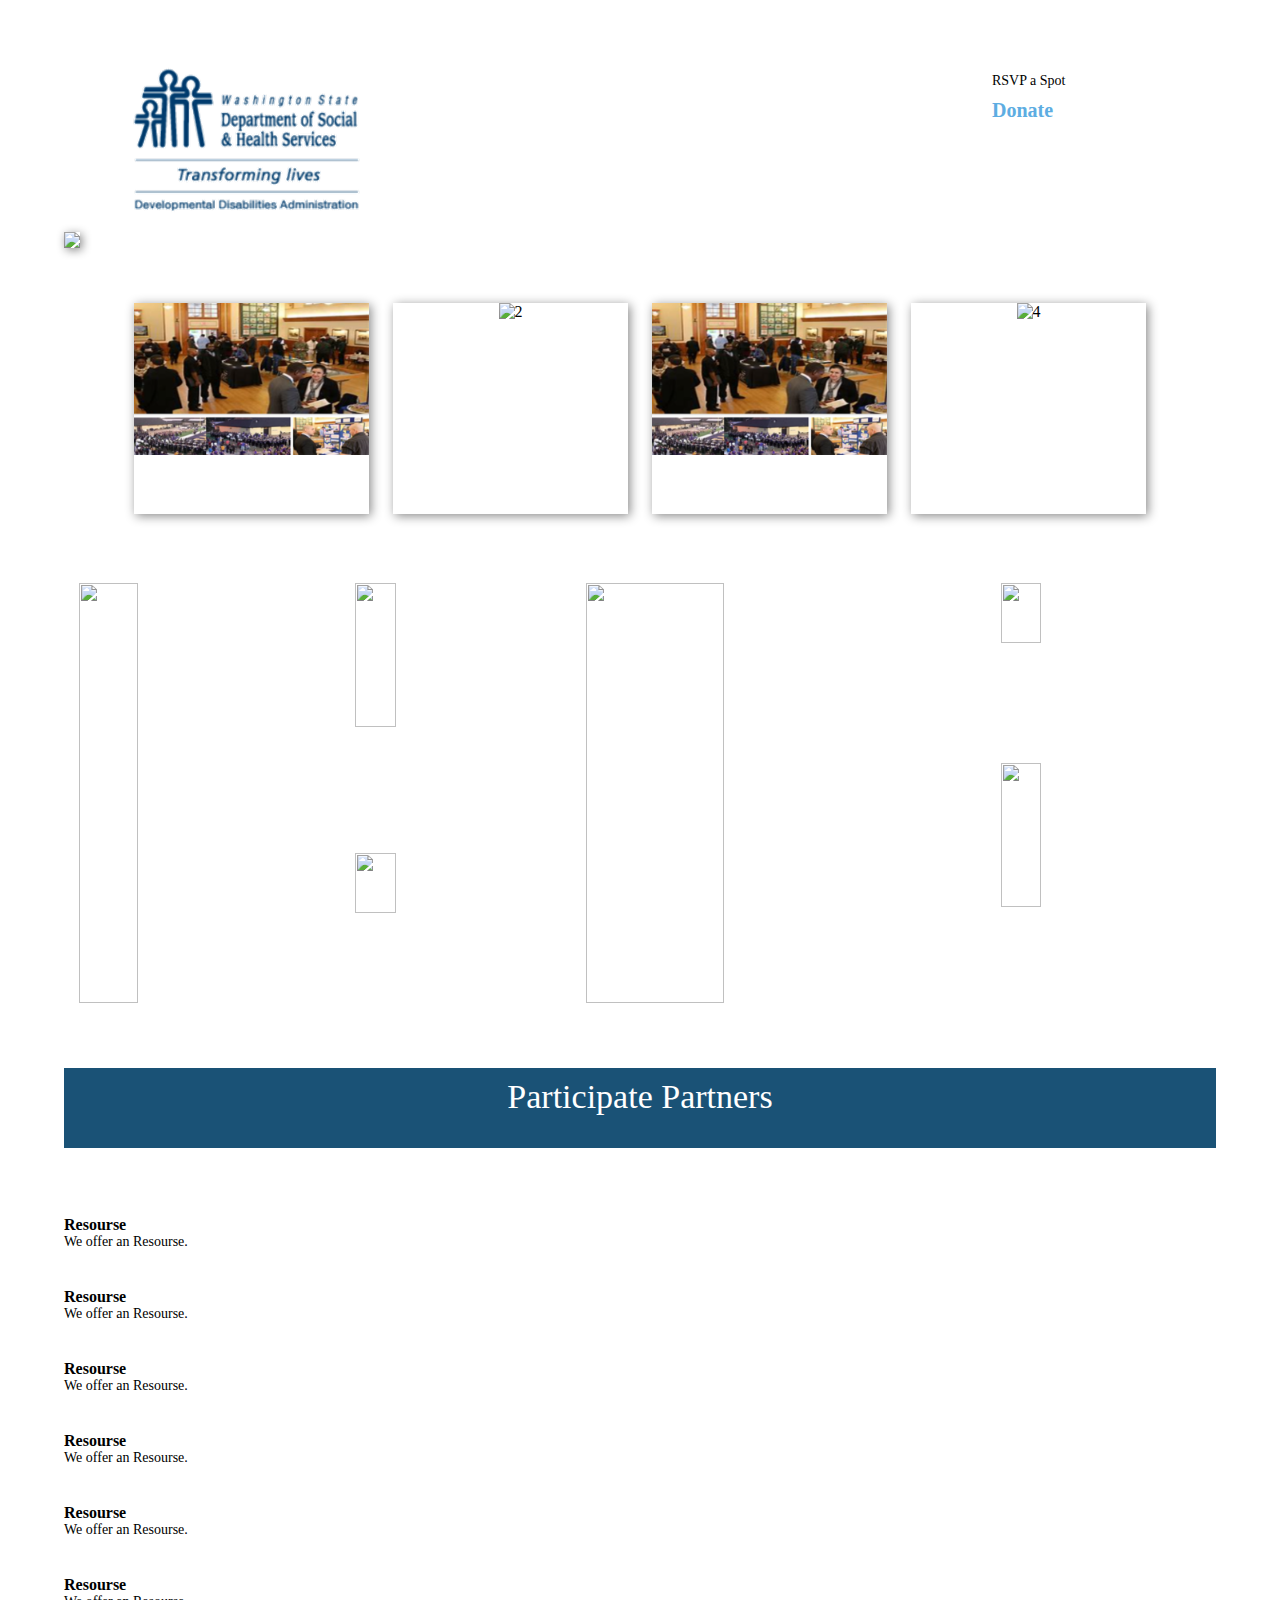
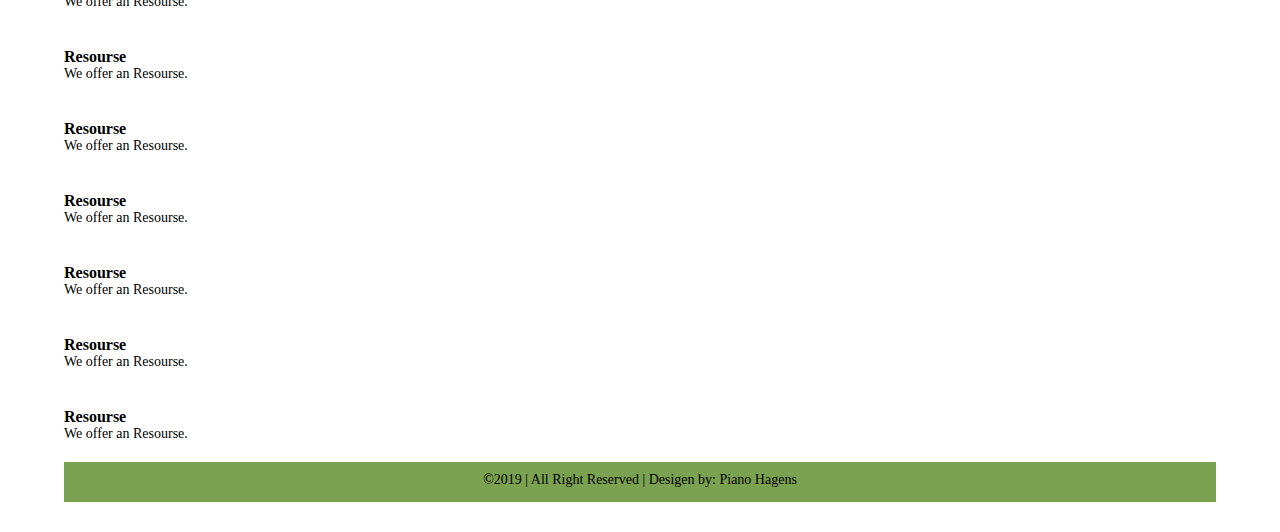
==== commit e8a46c99: "Update index.html" ====
--- a/index.html
+++ b/index.html
@@ -64,10 +64,10 @@
 <h1 id="logo"><a href="https://www.dshs.wa.gov/"><img class="logo" src="images/logo.png"></a></h1>    
 <div class="quicklinks">
 <ul class="ulinks"> 
-    <li class="signin"><a class="donate" href="https://forms.gle/ypLeodjcMCDA19xV7">RSVP a Spot</a></li>
-    <!----- <li class="register">Register</li>--------->
+    <li class="signin"><a class="rsvp" href="https://forms.gle/ypLeodjcMCDA19xV7">RSVP a Spot</a></li>
+     <li class="donate"><a class="donate" href="https://forms.gle/ypLeodjcMCDA19xV7">Donate </a></li>
 </ul>
-    <div class="quickquote"><a class="donate" href="https://www.dshs.wa.gov/">DONATE</a></div>
+    <!-----<div class="quickquote"><a class="donate" href="https://www.dshs.wa.gov/">DONATE</a></div>--------->
 </div>
         
 </div>
@@ -95,7 +95,7 @@
 <div id="banner3" class="rows1">
     
  <h1 id="banner3">
-     <a href=""><img class="b3" src="images/banner1.png"></a></h1>        
+     <a href=""><img class="b3" src="images/banner2.png"></a></h1>        
         
 </div>
     <!----- End Header ---------------> 
@@ -111,7 +111,7 @@
 				 		 						 
 							<div class="img_block element" ><!-- my4boxes_item 1 -->   
 								<div class="hover_img">
-									<img class="portf_img" src="images/i4.PNG" alt="" />
+									<img class="portf_img" src="images/m7.png" alt="1" />
 									<div class="item_description">
 										<h3>Post a Event</h3>
                                         <h7>Detail of Event</h7></div>									
@@ -121,7 +121,7 @@
 						 						 
 							<div class="img_block element" ><!-- my4boxes_item 2 -->   
 								<div class="hover_img">
-									<img class="portf_img" src="images/i3.png" alt="" />
+									<img class="portf_img" src="images/i3.png" alt="2" />
 									<div class="item_description">
 										<h3>Find Event</h3>
 										<h7>All Event Detail</h7></div>									
@@ -131,7 +131,7 @@
 						 						 
 							<div class="img_block element" > <!-- my4boxes_item 3 -->   
 								<div class="hover_img">
-									<img class="portf_img" src="images/m7.png" alt="" />
+									<img class="portf_img" src="images/m7.png" alt="3" />
 									<div class="item_description">
 										<h3>Sign Up a Event</h3>
 										<h7>Signed Up Event Detail</h7></div>
@@ -142,7 +142,7 @@
 						 						 
 							<div class="img_block element" > <!-- my4boxes_item 4 -->   
 								<div class="hover_img">
-									<img class="portf_img" src="images/i11.png" alt="" />
+									<img class="portf_img" src="images/i11.png" alt="4" />
 									<div class="item_description">
 										<h3>Up Comming Event</h3>
 										<h7>Detail</h7></div>
@@ -182,79 +182,132 @@
 <div class="infoSection">
     <div class="infoTital"> Participate Partners </div>
     <div class='thumbnails_wrap'>
-<div class='thumbnails_item'>
-<a href=""><img alt='' src='images/seattlecitylight.png'></a>
-<h3>
-Resourse
-</h3>
-<p>
-We offer an Resourse.
-</p>
-</div>
-    
-<div class='thumbnails_item'>
-<a href=""><img alt='' src='http://fpoimg.com/150x120?text=Skillicon 2&bg_color=c7c7c7'></a>
-<h3>
-Resourse
-</h3>
-<p>
-We offer an Resourse.
-</p>
-</div>
-<div class='thumbnails_item'>
-<a href=""><img alt='' src='http://fpoimg.com/150x120?text=Skillicon 3&bg_color=c7c7c7'></a>
-<h3>
-Resourse
-</h3>
-<p>
-We offer an Resourse.
-</p>
-</div>
-<div class='thumbnails_item'>
-<a href=""><img alt='' src='http://fpoimg.com/150x120?text=Skillicon 4&bg_color=c7c7c7'></a>
-<h3>
-Resourse
-</h3>
-<p>
-We offer an Resourse.
-</p>
-</div>
-<div class='thumbnails_item'>
-    <a href=""><img alt='' src='http://fpoimg.com/150x120?text=Skillicon 5&bg_color=c7c7c7'></a>
-<h3>
-Resourse
-</h3>
-<p>
-We offer an Resourse.
-</p>
-</div>
-<div class='thumbnails_item'>
-<a href=""><img alt='' src='http://fpoimg.com/150x120?text=Skillicon 6&bg_color=c7c7c7'></a>
-<h3>
-Resourse
-</h3>
-<p>
-We offer an Resourse.
-</p>
-</div>
-<div class='thumbnails_item'>
-<a href=""><img alt='' src='http://fpoimg.com/150x120?text=Skillicon 7&bg_color=c7c7c7'></a>
-<h3>
-Resourse
-</h3>
-<p>
-We offer an Resourse.
-</p>
-</div>
-<div class='thumbnails_item'>
-<a href=""><img alt='' src='http://fpoimg.com/150x120?text=Skillicon 8&bg_color=c7c7c7'></a>
-<h3>
-Resourse
-</h3>
-<p>
-We offer an Resourse.
-</p>
-</div>
+        <!-- Thumbnail Row1  --> 
+<div class='thumbnails_item'>
+<a href=""><img alt='' src='images/t1.png'></a>
+<h3>
+Resourse
+</h3>
+<p>
+We offer an Resourse.
+</p>
+</div>    
+<div class='thumbnails_item'>
+<a href=""><img alt='' src='images/t2.png'></a>
+<h3>
+Resourse
+</h3>
+<p>
+We offer an Resourse.
+</p>
+</div>
+<div class='thumbnails_item'>
+<a href=""><img alt='' src='images/t3.png'></a>
+<h3>
+Resourse
+</h3>
+<p>
+We offer an Resourse.
+</p>
+</div>
+<div class='thumbnails_item'>
+<a href=""><img alt='' src='images/t4.png'></a>
+<h3>
+Resourse
+</h3>
+<p>
+We offer an Resourse.
+</p>
+</div>
+        <!-- End Thumbnail Row1 --> 
+        
+        <!-- Thumbnail Row2  --> 
+<div class='thumbnails_item'>
+    <a href=""><img alt='' src='images/t5.png'></a>
+<h3>
+Resourse
+</h3>
+<p>
+We offer an Resourse.
+</p>
+</div>
+<div class='thumbnails_item'>
+<a href=""><img alt='' src='images/t6.png'></a>
+<h3>
+Resourse
+</h3>
+<p>
+We offer an Resourse.
+</p>
+</div>
+<div class='thumbnails_item'>
+<a href=""><img alt='' src='images/t7.png'></a>
+<h3>
+Resourse
+</h3>
+<p>
+We offer an Resourse.
+</p>
+</div>
+<div class='thumbnails_item'>
+<a href=""><img alt='' src='images/t8.png'></a>
+<h3>
+Resourse
+</h3>
+<p>
+We offer an Resourse.
+</p>
+</div>
+<!-- End Thumbnail Row2 --> 
+        
+<!-- Thumbnail Row3  --> 
+<div class='thumbnails_item'>
+    <a href=""><img alt='' src='images/t9.png'></a>
+<h3>
+Resourse
+</h3>
+<p>
+We offer an Resourse.
+</p>
+</div>
+<div class='thumbnails_item'>
+<a href=""><img alt='' src='images/t10.png'></a>
+<h3>
+Resourse
+</h3>
+<p>
+We offer an Resourse.
+</p>
+</div>
+<div class='thumbnails_item'>
+<a href=""><img alt='' src='images/t11.png'></a>
+<h3>
+Resourse
+</h3>
+<p>
+We offer an Resourse.
+</p>
+</div>
+<div class='thumbnails_item'>
+<a href=""><img alt='' src='images/t12.png'></a>
+<h3>
+Resourse
+</h3>
+<p>
+We offer an Resourse.
+</p>
+</div>        
+<!-- End Thumbnail Row3 --> 
+
+<!-- Thumbnail Row4  --> 
+        
+        
+<!-- End Thumbnail Row4 -->
+
+<!-- Thumbnail Row5  --> 
+        
+        
+<!-- End Thumbnail Row5 -->
     </div>
 <!-- End thumbnails_wrap -->
     
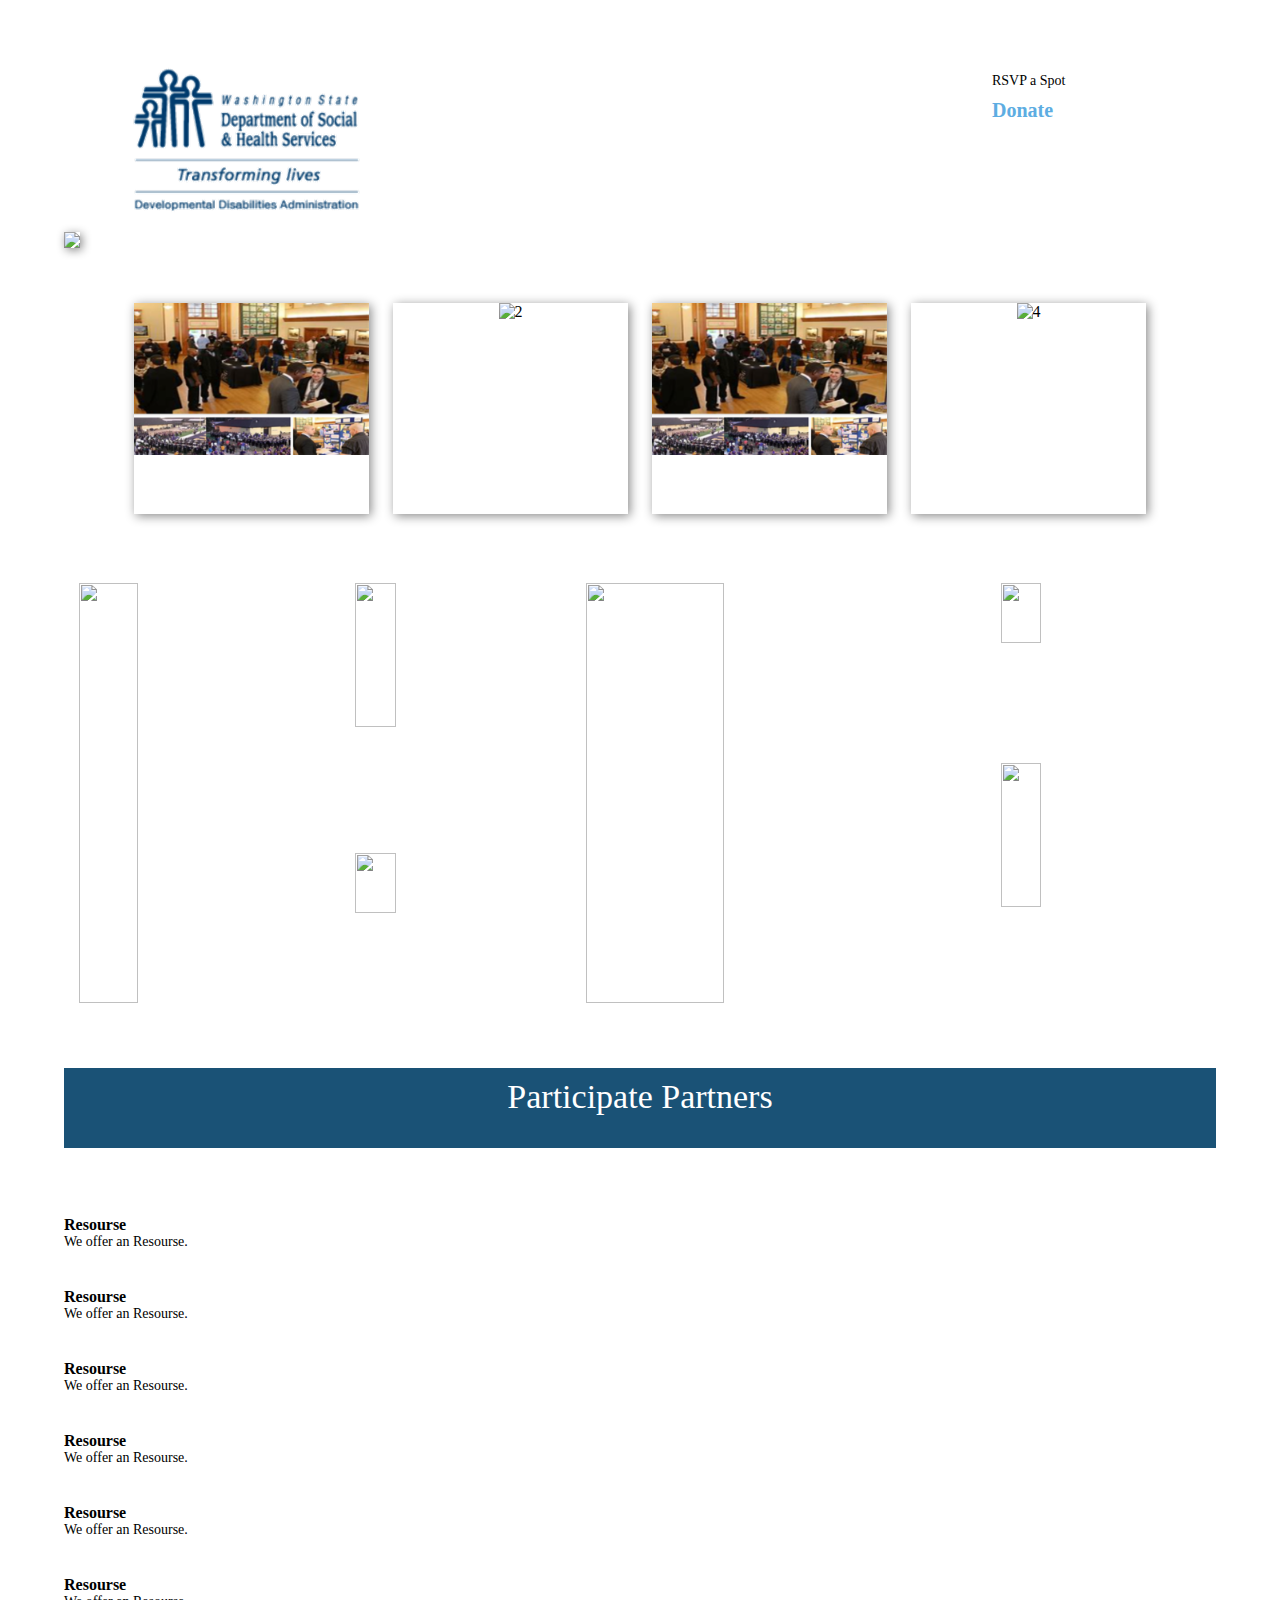
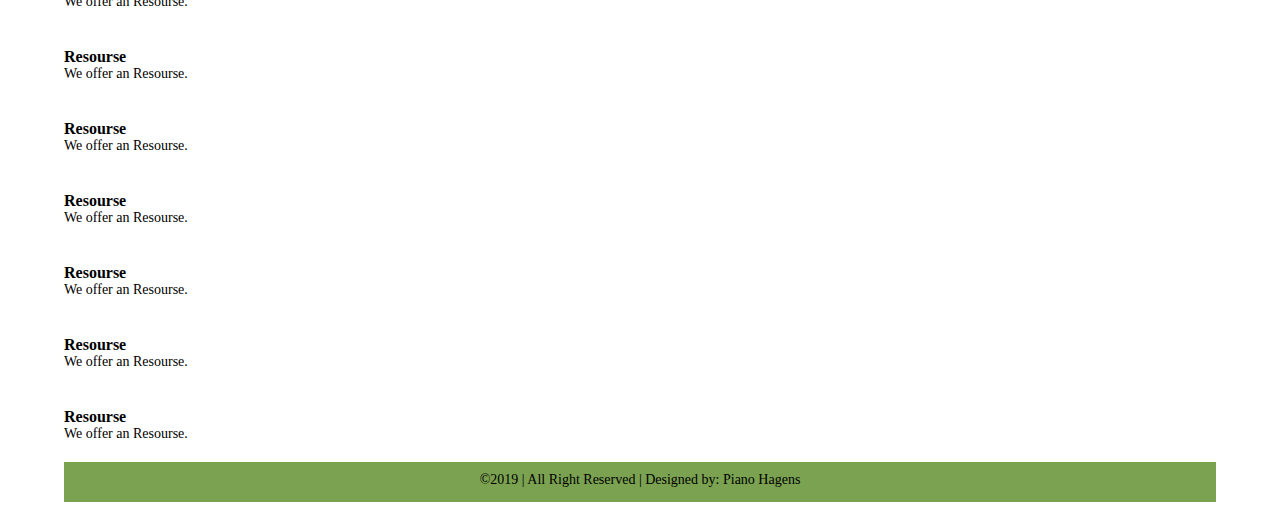
==== commit 6b248d4c: "Designed" ====
--- a/index.html
+++ b/index.html
@@ -313,7 +313,7 @@
     
             <!----- End Footer --------------->
 <div id="footer">
-<p>&copy;2019     |    All Right Reserved | Desigen by: Piano Hagens </p>   
+<p>&copy;2019     |    All Right Reserved | Designed by: Piano Hagens </p>   
 </div>
     <!----- End footer --------------->
     
